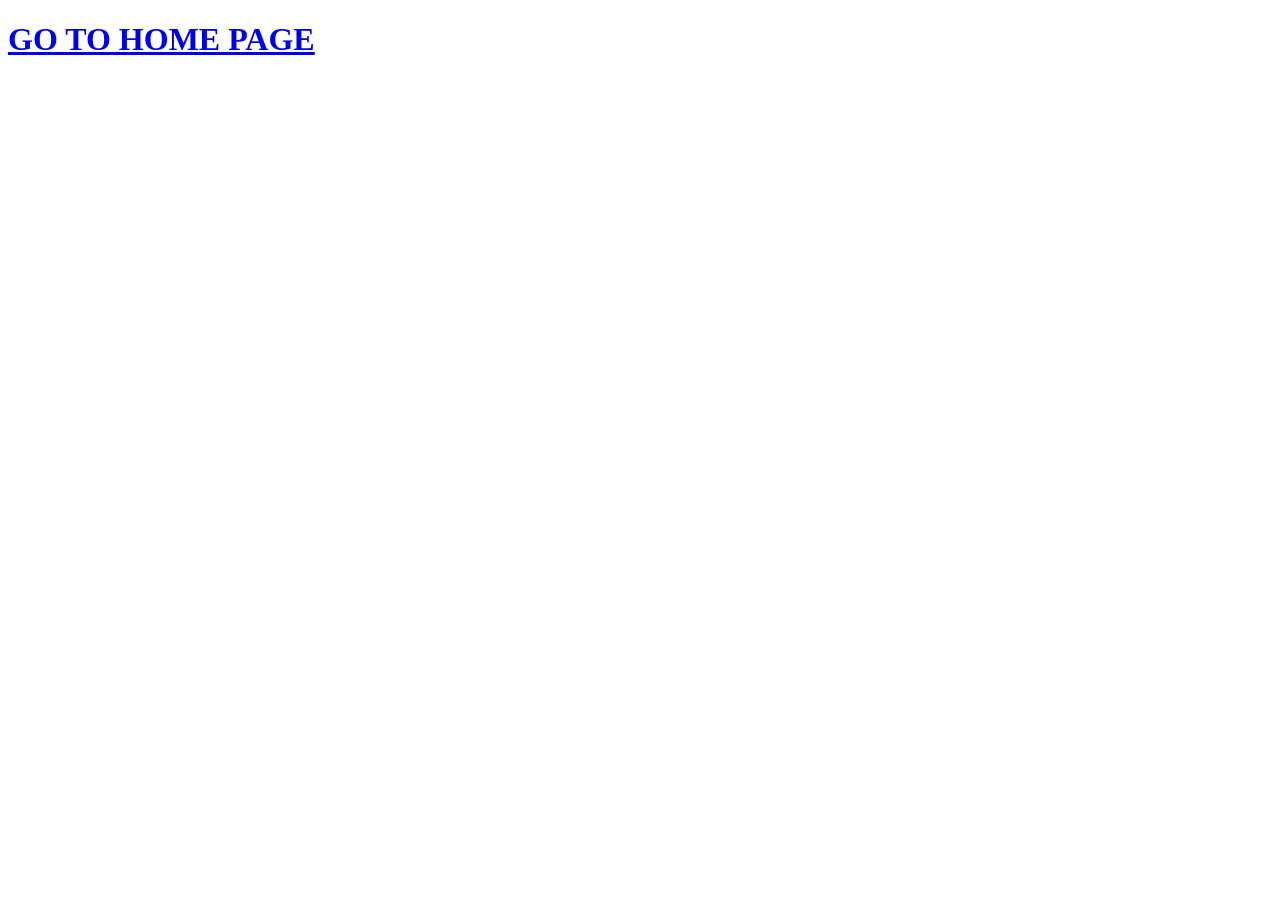
==== index.html @ 6e60490c "Added Index GoTo" ====
<!DOCTYPE html>
<html lang="en">
<head>
    <meta charset="UTF-8">
    <meta http-equiv="X-UA-Compatible" content="IE=edge">
    <meta name="viewport" content="width=device-width, initial-scale=1.0">
    <title>GO TO HOME</title>
</head>
<body>
    <h1><a href="/Source/home.html">GO TO HOME PAGE</a></h1>
</body>
</html>
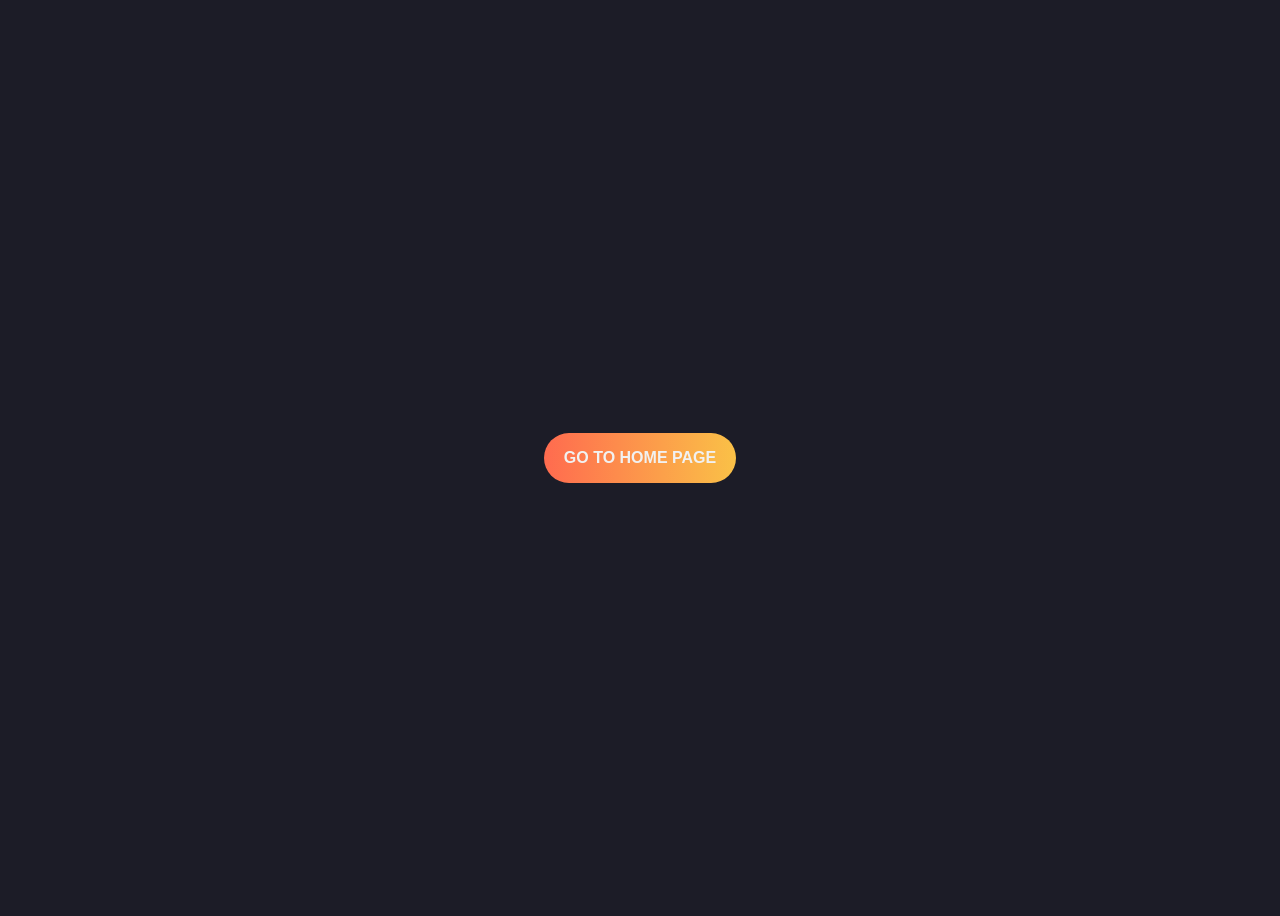
==== commit 634a3bef: "Final Commit" ====
--- a/index.html
+++ b/index.html
@@ -5,9 +5,54 @@
     <meta http-equiv="X-UA-Compatible" content="IE=edge">
     <meta name="viewport" content="width=device-width, initial-scale=1.0">
     <title>GO TO HOME</title>
+
+    <style>
+.btn {
+    display: flex;
+    margin: auto;
+    padding: 1em;
+    width: 10em;
+    font-size: 16px;
+    background: linear-gradient(to right, #ff6b4f, #fac147);
+    
+    border: none;
+    font-weight: 600;
+    outline: none;
+    border-radius: 25px;
+    cursor: pointer;
+    transition: opacity .3s linear;
+    transition: 1s;
+    text-decoration: none;
+    
+}
+
+.btn:hover {
+    transform: scale(1.2);
+}
+
+.btn a{
+    color: #f1f1f1;
+    text-decoration: none;
+    margin: auto;
+}
+
+body {
+    background: #1c1c27;
+    color: white;
+    font-family: 'Open Sans', sans-serif;
+    display: flex;
+    /* margin: auto; */
+    /* border: 2px solid red; */
+    height: 100vh;
+    align-items: center;
+    /* justify-content: center; */
+}
+
+    </style>
+
 </head>
 <body>
-    <h1><a href="/Source/home.html">GO TO HOME PAGE</a></h1>
+    <h1 class="btn"><a href="/docs//index.html">GO TO HOME PAGE</a></h1>
 </body>
 </html>
 
